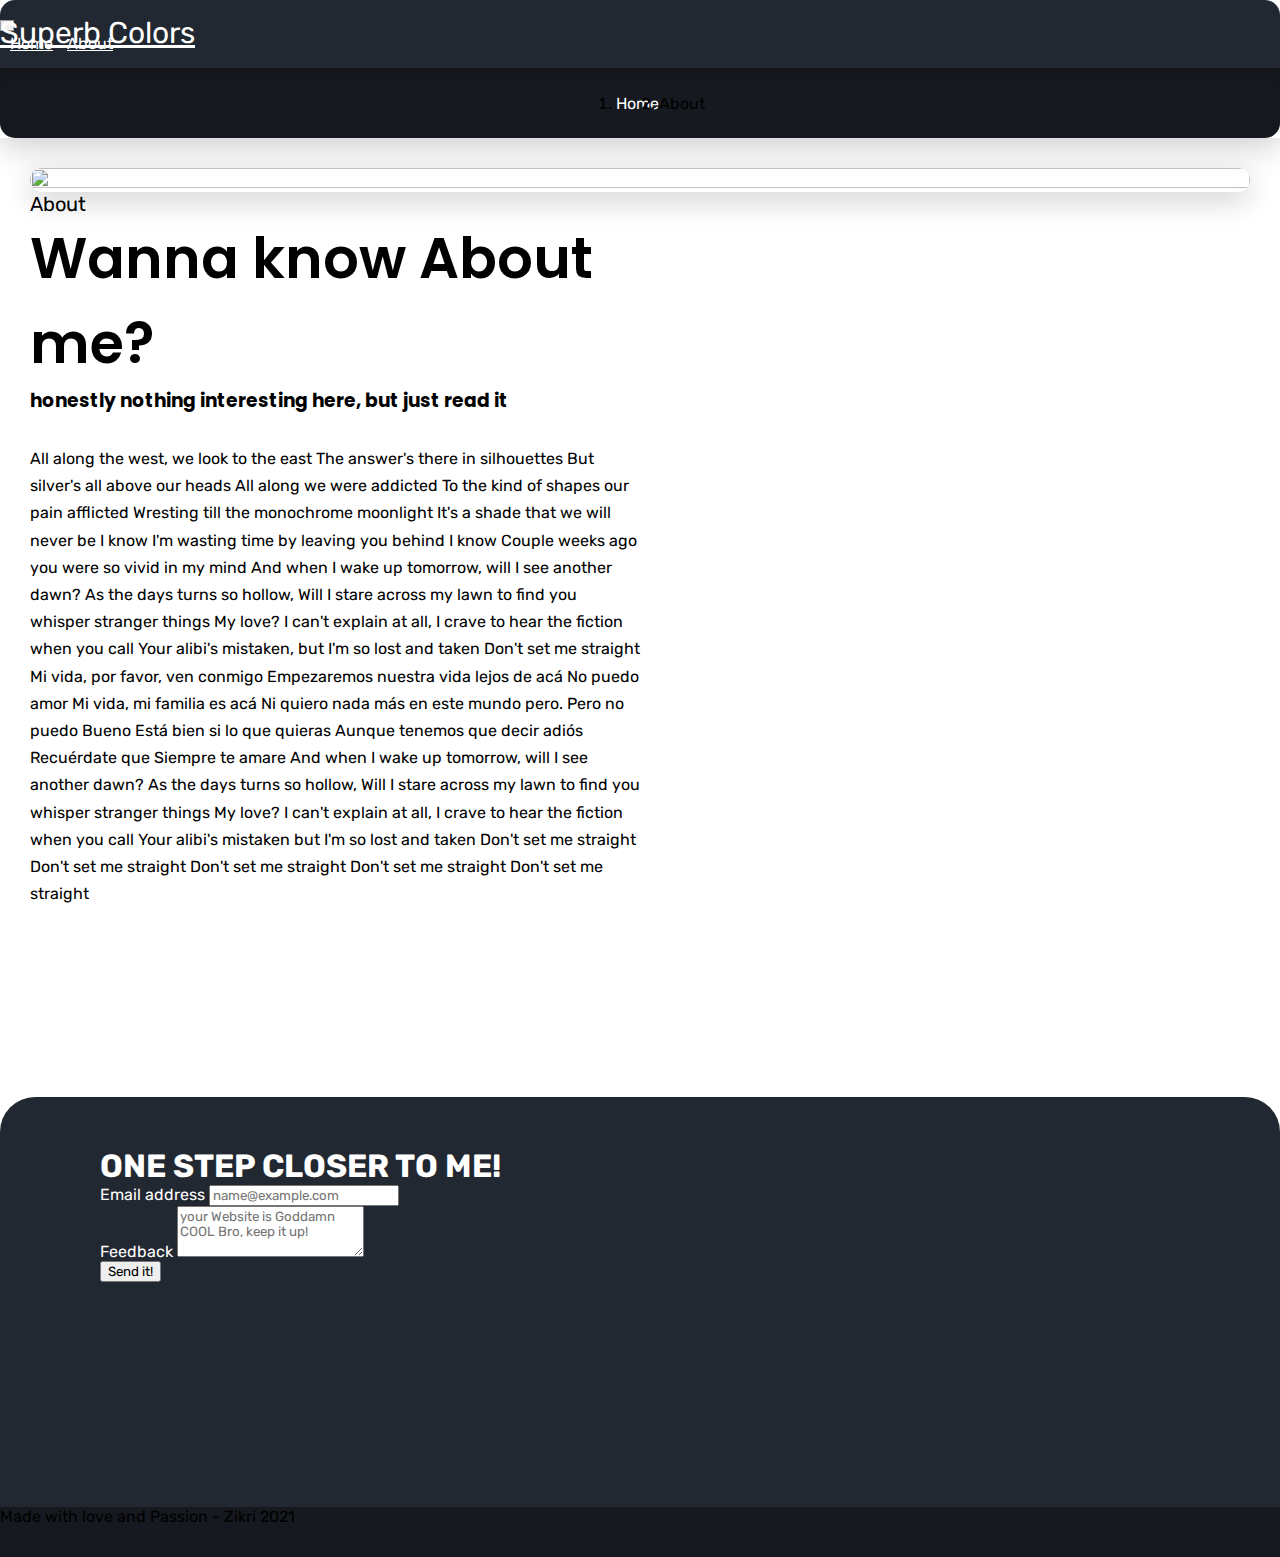
==== about.html @ 28c3b223 "new update" ====
<!DOCTYPE html>
<html lang="en">

<head>
    <meta charset="UTF-8">
    <meta http-equiv="X-UA-Compatible" content="IE=edge">
    <meta name="viewport" content="width=device-width, initial-scale=1.0">
    <link rel="shortcut icon" href="https://cdn-icons-png.flaticon.com/512/616/616494.png" type="image/png">
    <link href="https://cdn.jsdelivr.net/npm/bootstrap@5.1.3/dist/css/bootstrap.min.css" rel="stylesheet"
        integrity="sha384-1BmE4kWBq78iYhFldvKuhfTAU6auU8tT94WrHftjDbrCEXSU1oBoqyl2QvZ6jIW3" crossorigin="anonymous">
    <link rel='stylesheet' href='https://cdn-uicons.flaticon.com/uicons-regular-rounded/css/uicons-regular-rounded.css'>
    <link rel="stylesheet" href="style.css">
    <title>Superb Color by Zikri</title>
</head>

<body>
    <!-- header -->
    <header class="mt-4">
        <div class="container" style="padding: 0px; box-shadow: 0px 8px 30px 0px rgba(0, 0, 0, 0.2);">
            <nav class="navbar navbar-expand-lg ps-3" style="box-shadow: none; border-bottom-left-radius: 0px; border-bottom-right-radius: 0px;">
                <div class="container-fluid">
                    <a class="navbar-brand top-50 start-50 translate-middle" href="#">Superb Colors</a>
                    <button class="navbar-toggler" type="button" data-bs-toggle="collapse" data-bs-target="#navbarNavAltMarkup"
                        aria-controls="navbarNavAltMarkup" aria-expanded="false" aria-label="Toggle navigation">
                        <span class="navbar-toggler-icon"><i class="fi fi-rr-menu-burger"></i></span>
                    </button>
                    <div class="collapse navbar-collapse" id="navbarNavAltMarkup">
                        <div class="navbar-nav">
                            <a class="nav-link" aria-current="page" href="index.html">Home</a>
                            <a class="nav-link " href="about.html">About</a>
                        </div>
                    </div>
                </div>
            </nav>
            <nav aria-label="breadcrumb" class="breadcrumb-nav">
                <ol class="breadcrumb">
                    <li class="breadcrumb-item"><a href="index.html">Home</a></li>
                    <li class="breadcrumb-item active" aria-current="page">About</li>
                </ol>
            </nav>
        </div>
    </header>

    <section class="container mt-5">
        <div class="d-lg-flex gap-5 about">
            <div class="gambar-about mb-5">
                <img src="https://i.ibb.co/BnHG3DN/kebahagiaan-yang-sempurna-datang-kepadamu.png" alt="">
            </div>
            <div class="about-desc">
                <span>About</span>
                <h1>Wanna know About me?</h1>
                <h3>honestly nothing interesting here, but just read it</h3>
                <p>All along the west, we look to the east The answer's there in silhouettes But silver's all above our
                    heads All along we were addicted
                    To the kind of shapes our pain afflicted Wresting till the monochrome moonlight It's a shade that we
                    will never be
                    I know I'm wasting time by leaving you behind I know Couple weeks ago you were so vivid in my mind
                    And when I wake up tomorrow, will I see another dawn? As the days turns so hollow,
                    Will I stare across my lawn to find you whisper stranger things My love? I can't explain at all, I
                    crave to hear the fiction when you call
                    Your alibi's mistaken, but I'm so lost and taken Don't set me straight Mi vida, por favor, ven
                    conmigo Empezaremos nuestra vida lejos de acá
                    No puedo amor Mi vida, mi familia es acá Ni quiero nada más en este mundo pero. Pero no puedo Bueno
                    Está bien si lo que quieras
                    Aunque tenemos que decir adiós Recuérdate que Siempre te amare And when I wake up tomorrow, will I
                    see another dawn? As the days turns so
                    hollow,
                    Will I stare across my lawn to find you whisper stranger things My love? I can't explain at all, I
                    crave to hear the fiction when you call
                    Your alibi's mistaken but I'm so lost and taken
                    Don't set me straight Don't set me straight Don't set me straight Don't set me straight Don't set me
                    straight</p>
            </div>
        </div>
    </section>

    <!-- footer -->
    <footer>
        <div class="container">
            <div class="footer">
                <h1>ONE STEP CLOSER TO ME!</h1>
                <div class="mt-4 mb-3">
                    <label for="exampleFormControlInput1" class="form-label">Email address</label>
                    <input type="email" class="form-control" id="exampleFormControlInput1" placeholder="name@example.com">
                </div>
                <div class="mb-3">
                    <label for="exampleFormControlTextarea1" class="form-label">Feedback</label>
                    <textarea class="form-control" id="exampleFormControlTextarea1" rows="3"
                        placeholder="your Website is Goddamn COOL Bro, keep it up!"></textarea>
                </div>
                <button class="btn btn-primary" type="submit">Send it!</button>
            </div>
            <div class="text-center text-white foot d-flex align-items-center justify-content-center">
                Made with love and Passion - Zikri 2021
            </div>
        </div>
    </footer>

    <script src="https://cdn.jsdelivr.net/npm/bootstrap@5.1.3/dist/js/bootstrap.bundle.min.js"
        integrity="sha384-ka7Sk0Gln4gmtz2MlQnikT1wXgYsOg+OMhuP+IlRH9sENBO0LRn5q+8nbTov4+1p" crossorigin="anonymous">
    </script>
    <script src="https://unpkg.com/sweetalert/dist/sweetalert.min.js"></script>
    <script src="main.js"></script>
</body>

</html>
---- style.css ----
@import url('https://fonts.googleapis.com/css2?family=Rubik:wght@300;400;500;600;700;800&display=swap');
@import url('https://fonts.googleapis.com/css2?family=Poppins:wght@300;400;500;600;700&display=swap');

* {
    margin: 0;
    box-sizing: border-box;
    font-family: 'Rubik', sans-serif;
}

.navbar {
    padding: 15px 0;
    border-radius: 15px;
    background-color: #222831;
    box-shadow: 0px 8px 30px 0px rgba(0, 0, 0, 0.2);
    background-image: url("https://cdn-icons-png.flaticon.com/512/616/616494.png");
    background-repeat: repeat-y;
    background-position: right top;
    background-position-y: -160px;
}

.navbar a {
    color: white;
}

a.nav-link { 
    margin-left: 10px;
}

a.nav-link:hover {
    color: white;
    border-bottom: 2px solid white;
    padding-bottom: 0px;
}

.navbar-brand {
    font-size: 30px;
    position: absolute;
}

.card {
    margin-top: 50px;
    width: 220px;
    max-width: 170px;
    border: none;
    border-radius: 20px;
    box-shadow: 0px 0px 20px 0px rgba(0, 0, 0, 0.2);
}

.card-details {
    position: absolute;
    width: 220px;
    height: 270px;
    margin: -20px 0 0 -20px;
    padding: 20px;
    background-color: #fff;
    border-radius: 25px;
    box-shadow: 0px 0px 50px 0px rgba(0, 0, 0, 0.15);
    display: none;
    transition: width 0.5s, height 0.5s;
}

.card-details img {
    border-radius: 20px;
    min-height: 220px;
    min-width: 170px;
    max-width: 170px;
    max-height: 220px;
}

.card-details .card-img-overlay {
    max-width: 170px;
    margin-left: 20px;
    margin-top: 190px;
}

.colors {
    visibility: hidden;
    opacity: 0;
    transition: visibility 0s, opacity 3s;
}

.colors .clr {
    z-index: 1;
    width: 40px;
    height: 40px;
    border-top-left-radius: 25px;
    border-bottom-left-radius: 25px;
    position: absolute;
}

.colors .input-group {
    position: relative;
}

.colors .input-group>input {
    height: 40px;
    color: #222831;
    border-top-left-radius: 25px;
    border-bottom-left-radius: 25px;
    border-right: none;
    background-color: #fff;
    text-align: end;
}

.input-group-text {
    padding: 10px 8px 4px 8px;
}

.input-group-text>button {
    padding: 0px;
    border: none;
}

.card-details>.button-group {
    position: absolute;
    margin-top: 20px;
    visibility: hidden;
    opacity: 0;
    transition: visibility 0s, opacity 3s;
}

#downloadBtn {
    width: 170px;
    height: 45px;
    background-color: #FFF;
    border: 2px solid #0D6EFD;
    color: #0D6EFD;
    border-radius: 15px;
}

#downloadBtn:hover {
    color: #fff;
    background-color: #0D6EFD;
}

#seeBtn {
    margin-left: 25px;
    padding-top: 10px;
    width: 150px;
    height: 45px;
    background-color: #0D6EFD;
    border: none;
    color: #fff;
    border-radius: 15px;
}

#seeBtn:hover {
    color: #fff;
    background-color: #222831;
}

.card:hover .card-details {
    display: block;
    z-index: 1;
}

.card-details:hover {
    width: 390px;
    height: 325px;
}

.card-details:hover .button-group {
    visibility: visible;
    opacity: 1;
}

.card-details:hover .colors {
    visibility: visible;
    opacity: 1;
}

.card>img {
    border-radius: 20px;
    min-height: 220px;
    max-width: 170px;
    max-height: 220px;
}

.card-img-overlay {
    max-height: 50px;
    padding-top: 10px;
    border-bottom-left-radius: 20px;
    border-bottom-right-radius: 20px;
    margin-top: 170px;
    background: radial-gradient(100% 100% at 0% 0%, rgba(255, 255, 255, 0.4) 0%, rgba(255, 255, 255, 0) 100%);
    box-shadow: inset -5px -5px 250px rgba(255, 255, 255, 0.02);
    backdrop-filter: blur(42px);
}

.card-img-overlay>p {
    font-size: 18px;
}

.card-title {
    margin: 0;
}

.navbar-toggler {
    border: 1px solid #9d9d9d;
    padding-bottom: 0px;
    padding-top: 9px;
}

.alert {
    margin-bottom: 0px;
}

footer {
    margin-top: 10em;
}

.footer {
    color: white;
    padding: 50px 100px;
    background-color: #222831;
    border-top-left-radius: 35px;
    border-top-right-radius: 35px;
    height: 410px;
    background-image: url("https://cdn-icons-png.flaticon.com/512/616/616494.png");
    background-repeat: repeat-y;
    background-position: right top;
}

.footer input,
.footer textarea {
    max-width: 80%;
}

.foot {
    height: 50px;
    background-color: #16191f;
}

/* content modal */

.image-content>img {
    width: 100%;
    height: 100%;
    border-radius: 25px;
}

.modal-title>a {
    text-decoration: none;
    color: #212529;
}

.modal-title span {
    color: #9d9d9d;
}

.desc-content {
    width: 50%;
}

.desc-content>.palette>a {
    width: 120px;
    height: 50px;
    display: flex;
    justify-content: center;
    align-items: center;
    margin-right: 10px;
    padding: 5px;
    border-radius: 10px;
    color: white;
    cursor: pointer;
}

.desc-content>.palette>a:hover {
    color: white;
    box-shadow: 1px 10px 20px 10px rgba(0, 0, 0, 0.04);
}

.share-palette {
    padding: 10px 15px 10px 15px;
    background-color: #FFF;
    border: 2px solid #0D6EFD;
    color: #0D6EFD;
    border-radius: 15px;
    text-decoration: none;
}

.share-palette:hover {
    background-color: #0D6EFD;
    color: white;
}

/* About Page */
.breadcrumb {
    display: flex;
    justify-content: center;
    align-items: center;
    border-bottom-right-radius: 15px;
    border-bottom-left-radius: 15px;
    background-color: #16191F;
    box-shadow: 0px 10px 35px -25px rgba(0, 0, 0, 0.6) inset;
    height: 70px;
}

.breadcrumb-item a {
    color: white;
    text-decoration: none;
}

.breadcrumb-item a:hover {
    color: white;
    border-bottom: 2px solid white;
    padding-bottom: 8px;
}

.about {
    padding: 30px;
}

.about img {
    border-radius: 15px;
    box-shadow: 0px 8px 30px 0px rgba(0, 0, 0, 0.2);
    width: 100%;
    height: 100%;
}

.about-desc span {
    font-size: 20px;
}

.about-desc h1,
.about-desc h3 {
    font-family: 'Poppins', sans-serif;
}

.about-desc h1 {
    font-weight: 600;
    font-size: 3.5rem;
}

.about-desc h3 {
    margin-bottom: 30px;
}

.about-desc p {
    line-height: 1.7rem;
}

.fi-rr-menu-burger {
    color: white;
}

@media (min-width: 1024px) {
    .about-desc {
        max-width: 50%;
    }

    .footer input,
    .footer textarea {
        max-width: 50%;
    }
}


@media (max-width: 425px) {
    .container>.row>.justify-content-center {
        justify-content: start !important;
        margin-left: 10px;
    }

    .card {
        width: 350px;
        min-width: 350px;
        height: auto;
    }

    .card>img {
        min-width: 350px;
        max-height: 220px;
    }

    .card:hover .card-details {
        width: 390px;
        height: 325px;
    }

    .colors {
        opacity: 1;
        transition: visibility 0s, opacity 0s;
    }

    .card-details>.button-group {
        transition: visibility 0s, opacity 0s;
    }
}

@media (max-width: 993px) {
    .navbar-brand {
        position: relative;
        margin-bottom: -55px;
    }

    a.nav-link:hover {
        border-bottom: none;
        padding-bottom: 8px;
    }

    .modal-dialog-centered {
        max-width: 100vw;
        justify-content: center;
    }

    .modal-content {
        width: 90%;
        max-width: 100vw;
    }

    .footer {
        padding: 40px 50px;
    }

    .footer input,
    .footer textarea {
        max-width: 100%;
    }
}

@media (max-width: 1200px) {
    .modal-dialog-centered {
        max-width: 100vw;
        justify-content: center;
    }

    .modal-content {
        width: 80%;
    }
}
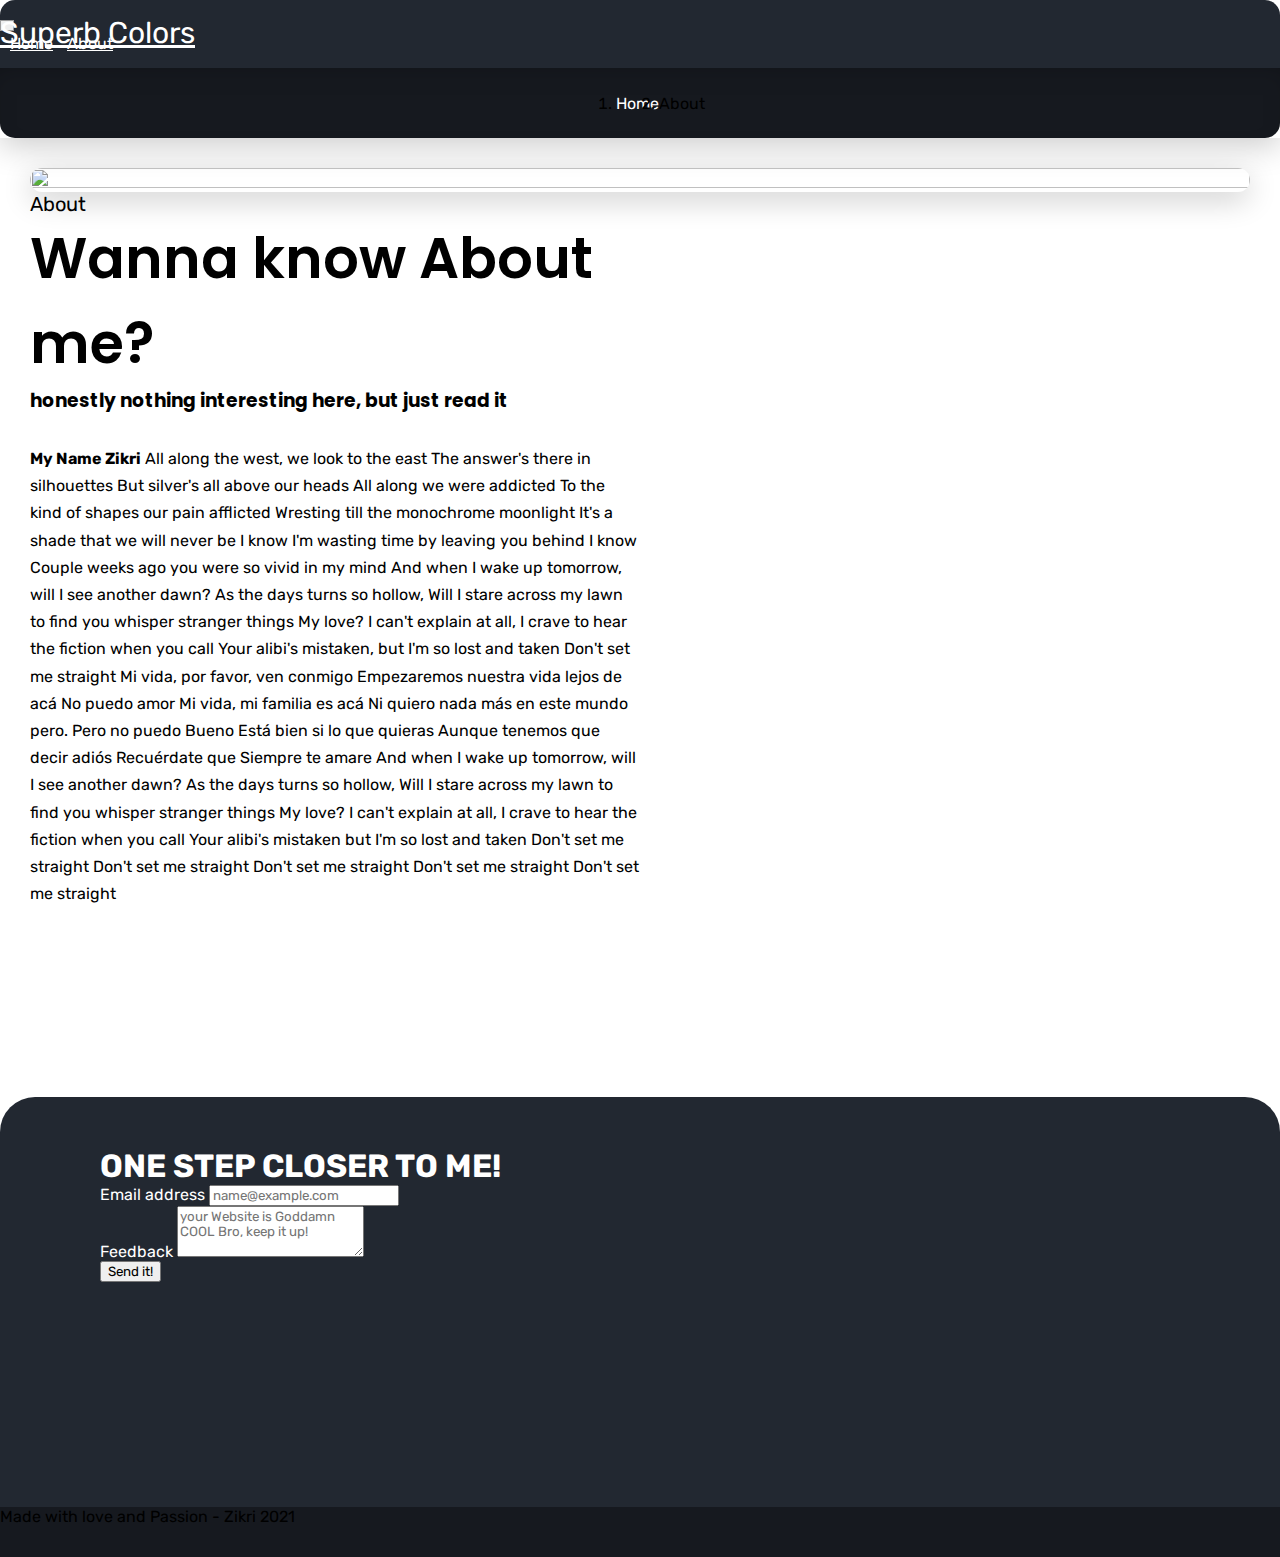
==== commit eb8881df: "add names on about" ====
--- a/about.html
+++ b/about.html
@@ -50,7 +50,7 @@
                 <span>About</span>
                 <h1>Wanna know About me?</h1>
                 <h3>honestly nothing interesting here, but just read it</h3>
-                <p>All along the west, we look to the east The answer's there in silhouettes But silver's all above our
+                <p><b>My Name Zikri</b> All along the west, we look to the east The answer's there in silhouettes But silver's all above our
                     heads All along we were addicted
                     To the kind of shapes our pain afflicted Wresting till the monochrome moonlight It's a shade that we
                     will never be
